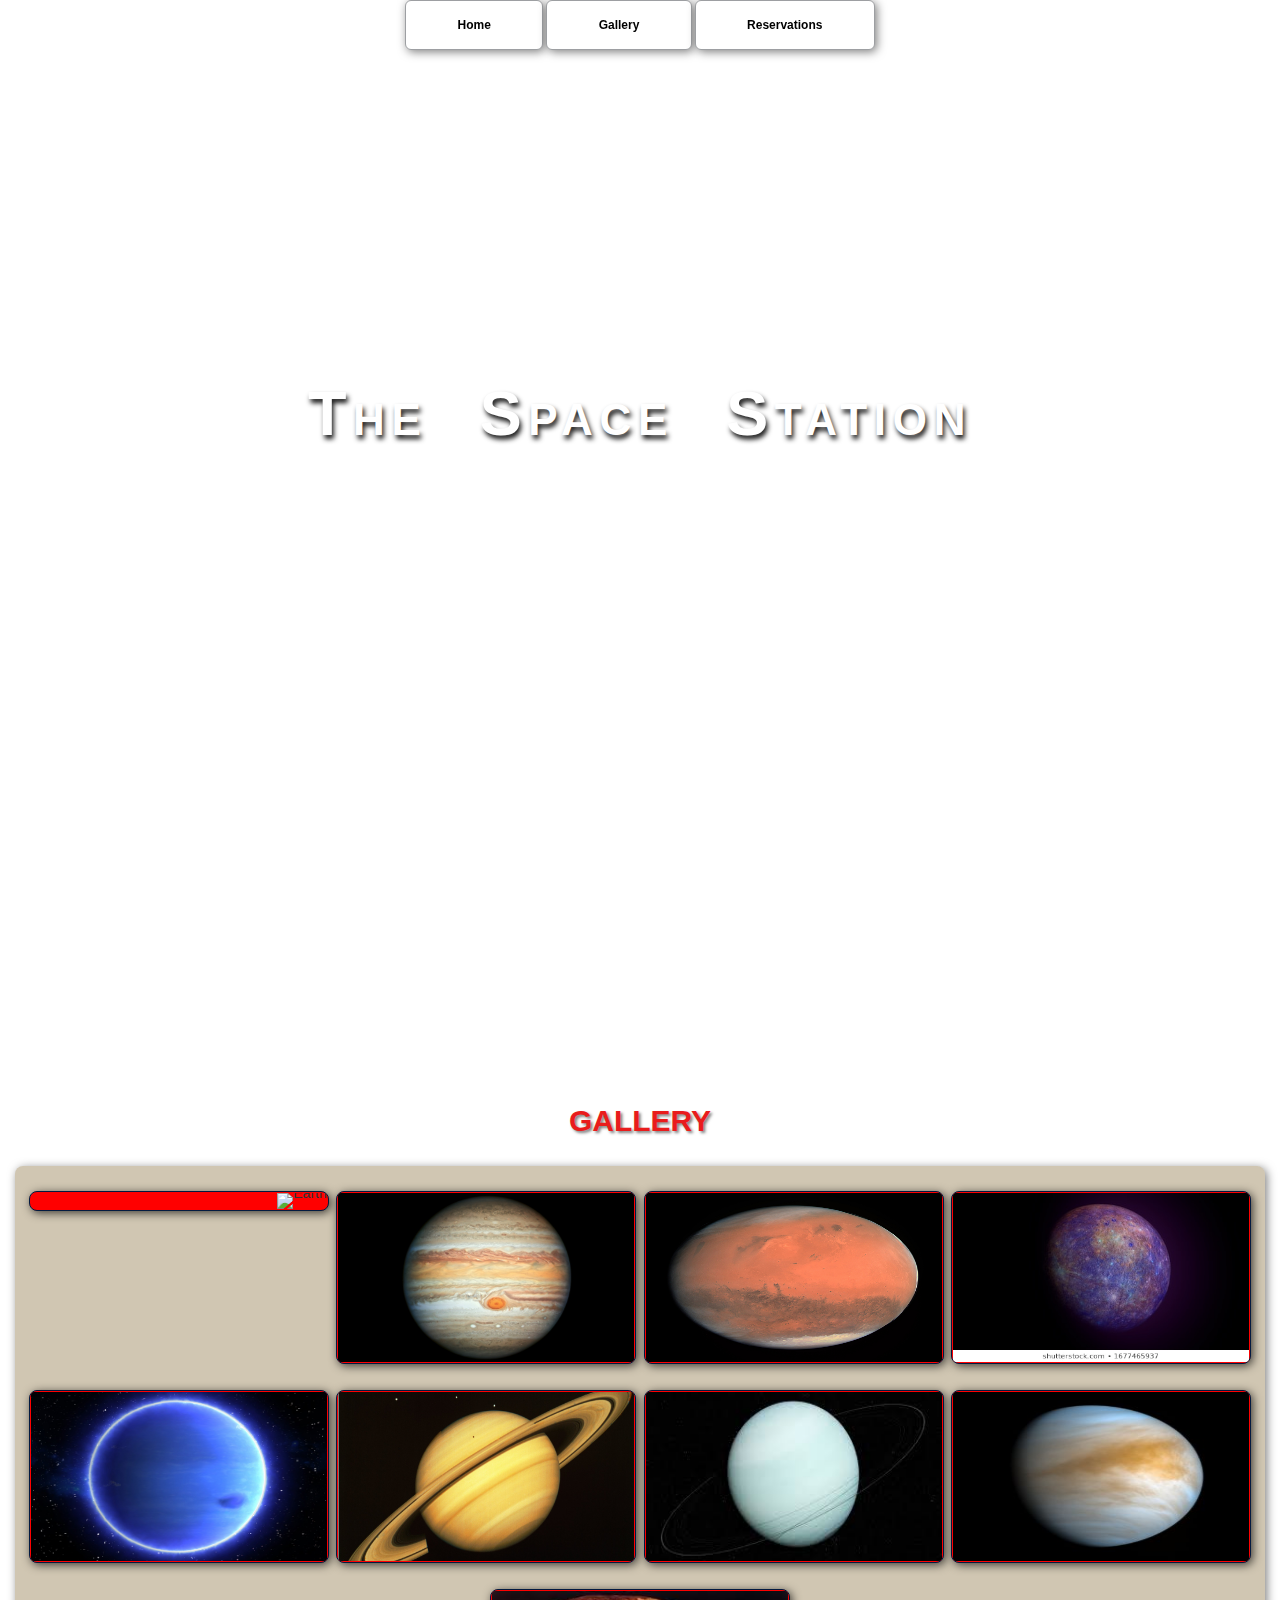
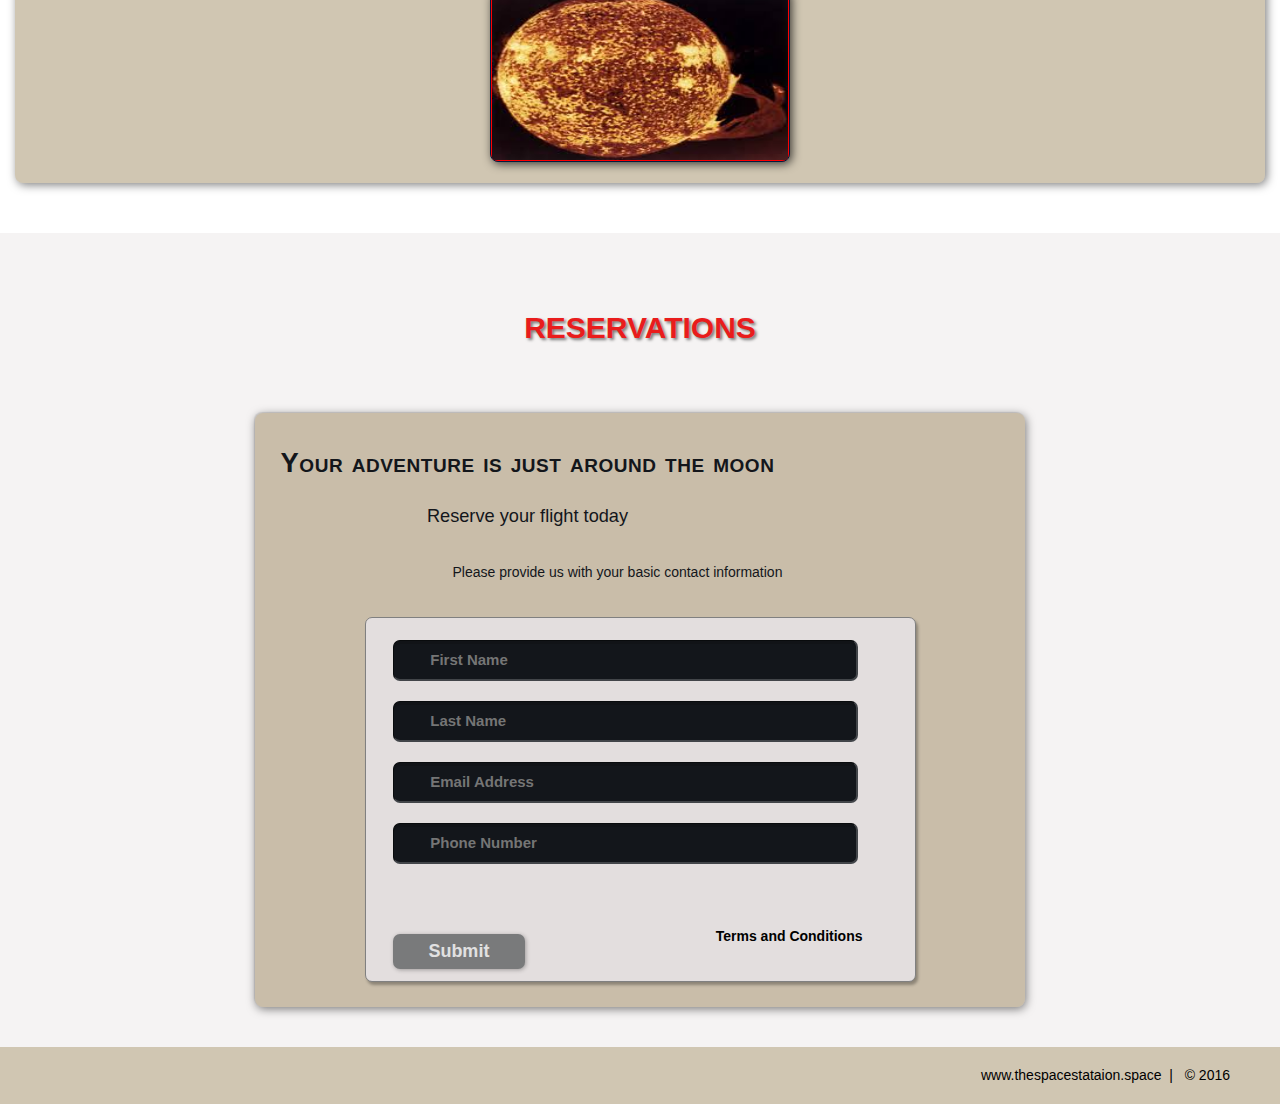
==== Project/index1.html @ 910d776b "All Project folder files uploaded" ====
<!DOCTYPE html>
<html lang="en">
	<head>
		<meta charset="utf-8">
		<title>The Space Station | Resort</title>
		<link rel="stylesheet" href="./css/shared.css">
		<link rel="stylesheet" href="./css/animations.css">	
	</head>
	<body>
	
		<!--Nav-->
		<div class="wrap">
			<div class="menu-container">
				<ul class="menu">
					<a href = "#home" id="link"><li>Home</li></a>
					<a href = "#gallery" id="link"><li>Gallery</li></a>
					<a href = "#contact" id="link"><li>Reservations</li></a>
				</ul>
			</div>
		</div>
		<!--End Nav-->
		
		<!--Home-->
		<div id="home">
			<div class="container">
				<div class="text-center">
					<span class="head-main">The Space Station</span>
				</div>
			</div>
		</div>
		<!--End Home-->
		
		<!--Gallery-->
		<section id="gallery">
			<div class="container">
				<h1>Gallery</h1>
				<div class="flex-container">
				
					<!--Photo-Container 1-->
					<div class="photo-container">
						<div class="photo">
							<img src="./Images/Thumb/thumbnail_1.jpg" alt="Earth">
							<div class="photo-overlay">
								<h3>Click to Enlarge</h3>
								<p>We have several space launches departing daily, book your flight today!</p>
							</div>
						</div>
					</div>
					<!--End Photo-Container 1-->
					
					<!--Photo-Container 2-->
					<div class="photo-container">
						<div class="photo">
							<img src="./Images/Thumb/thumbnail_2.jpg" alt="Jupiter">
							<div class="photo-overlay">
								<h3>Click to Enlarge</h3>
								<p>We have several space launches departing daily, book your flight today!</p>
							</div>
						</div>
					</div>
					<!--End Photo-Container 2-->
					
					<!--Photo-Container 3-->
					<div class="photo-container">
						<div class="photo">
							<img src="./Images/Thumb/thumbnail_3.jpg" alt="Mars">
							<div class="photo-overlay">
								<h3>Click to Enlarge</h3>
								<p>We have several space launches departing daily, book your flight today!</p>
							</div>
						</div>
					</div>
					<!--End Photo-Container 3-->
					
					<!--Photo-Container 4-->
					<div class="photo-container">
						<div class="photo">
							<img src="./Images/Thumb/thumbnail_4.jpg" alt="Mercury">
							<div class="photo-overlay">
								<h3>Click to Enlarge</h3>
								<p>We have several space launches departing daily, book your flight today!</p>
							</div>
						</div>
					</div>
					<!--End Photo-Container 4-->
					
					<!--Photo-Container 5-->
					<div class="photo-container">
						<div class="photo">
							<img src="./Images/Thumb/thumbnail_5.jpg" alt="Neptune">
							<div class="photo-overlay">
								<h3>Click to Enlarge</h3>
								<p>We have several space launches departing daily, book your flight today!</p>
							</div>
						</div>
					</div>
					<!--End Photo-Container 5-->
					
					<!--Photo-Container 6-->
					<div class="photo-container">
						<div class="photo">
							<img src="./Images/Thumb/thumbnail_6.jpg" alt="Saturn">
							<div class="photo-overlay">
								<h3>Click to Enlarge</h3>
								<p>We have several space launches departing daily, book your flight today!</p>
							</div>
						</div>
					</div>
					<!--End Photo-Container 6-->
					
					<!--Photo-Container 7-->
					<div class="photo-container">
						<div class="photo">
							<img src="./Images/Thumb/thumbnail_7.jpg" alt="Uranus">
							<div class="photo-overlay">
								<h3>Click to Enlarge</h3>
								<p>We have several space launches departing daily, book your flight today!</p>
							</div>
						</div>
					</div>
					<!--End Photo-Container 7-->
					
					<!--Photo-Container 8-->
					<div class="photo-container">
						<div class="photo">
							<img src="./Images/Thumb/thumbnail_8.jpg" alt="Pluto">
							<div class="photo-overlay">
								<h3>Click to Enlarge</h3>
								<p>We have several space launches departing daily, book your flight today!</p>
							</div>
						</div>
					</div>
					<!--End Photo-Container 8-->
					
					<!--Photo-Container 9-->
					<div class="photo-container">
						<div class="photo">
							<img src="./Images/Thumb/thumbnail_9.jpg" alt="Sun">
							<div class="photo-overlay">
								<h3>Click to Enlarge</h3>
								<p>We have several space launches departing daily, book your flight today!</p>
							</div>
						</div>
					</div>
					<!--End Photo-Container 9-->
				
				</div>
			</div>
		</section>
		<!--End Gallery-->
		
		<!--RSVP-->
		<section id="contact">
			<div class="container">
				<div class="heading-padding">
					<h1 class="heading-padding">Reservations</h1>
					<div class="reservation">
						<h2><span>Your adventure is just around the moon</span>
						<br />Reserve your flight today
						</h2>
						<p class="rsvp-test">
							Please provide us with your basic contact information
						</p>
						<div class="form-rsvp">
							<form action="" method="post">
								<input class="rsvp" type="text" value="" placeholder="First Name">
								<input class="rsvp" type="text" value="" placeholder="Last Name">
								<input class="rsvp" type="text" value="" placeholder="Email Address">
								<input class="rsvp" type="text" value="" placeholder="Phone Number">
								<div class="form-spacer">
									<label class="terms">Terms and Conditions</label>
								</div>
								<div class="submit">	
									<input type="submit" value="Submit">
								</div>
							</form>
						</div>
					</div>
				</div>
			</div>
		</section>
		<!--End RSVP-->
		
		<!--Footer-->
		<div id="footer">
			www.thespacestataion.space &nbsp;| &nbsp; &copy; 2016
		</div>
		<!--End Footer-->
		
	</body>
</html>
---- Project/css/shared.css ----
/*=======================================
    Author:  Eric Wood
    *************************************
    Generic Styles
=======================================*/
html {
    font-family: sans-serif;
    font-size: 62.5%;
    -webkit-tap-highlight-color: rgba(0, 0, 0, 0);
    -webkit-text-size-adjust: 100%;
    -ms-text-size-adjust: 100%;
}

body {
    font-size: 14px;
    margin: 0;
    font-family: "Helvetica Neue", Helvetica, Arial, sans-serif;
    line-height: 1.24857143;
    color: #333;
    background-color: #fff;
}

footer,
nav {
    display: block;
}

h1, h2, h3, h4, h5, h6 {
    font-family: 'Open Sans', sans-serif;
}

h1 {
    line-height: 50px;
    font-weight: 900;
    font-size: 30px;
    text-transform: uppercase;
    text-align: center;
    color: #E91C1C;
    text-shadow: 2px 2px 3px rgba(0, 0, 0, 0.5);
}

h1:hover {  /* This is the underline */
    display: block;
    content: "";
    height: 2px;
    width: 150px;
    background: #E91C1C;
    margin: 5px auto 40px;
    text-shadow: 2px 2px 3px rgba(0, 0, 0, 0.5);
}

h2 {
    line-height: 50px;
    color: #E91C1C;
}

h3 {
    line-height: 30px;
    padding-bottom: 20px;
}

h4 {
    padding-top: 25px;
    line-height: 40px;
    padding-bottom: 0px;
    font-size: 22px;
    font-weight: 900;
}

p {
    font-weight: 300;
    line-height: 30px;
    padding-bottom: 15px;
}

.text-center {
    text-align: center;
}

.heading-padding {
    padding-bottom: 40px;
}

section {
    padding-top: 50px;
    margin-top: 50px;
}

.navbar {
    height: 105px;
    max-height: 340px;
    display: block;
}

.container {
    padding-right: 15px;
    padding-left: 15px;
    margin-right: auto;
    margin-left: auto;
}

.container-fluid {
    padding-right: 15px;
    padding-left: 15px;
    margin-right: auto;
    margin-left: auto;
}

.row {
    margin-right: -15px;
    margin-left: -15px;
}

clearfix:after,
container:after,
navbar:after {
    clear: both;
    display: table;
    content: "";
}

.wrap {
    height: 100%;
    width: 100%;
    position: absolute;
    /* This ensures that the images cannot
    render outside of their container
    without forcing any scrollbars */
    overflow: hidden;
    top: 0;
    left: 0;
    text-align: center;
}

.menu-container {
    max-height: 340px;
    margin: 0% auto;
    content: "";
    /* top: 0;
    left: 0; */
    /* position: absolute */
    /* to the top edge of the screen */
    width: 100%;
    position: fixed;
    z-index: 100;
    /* background-color: rgba(255, 255, 255, 0.5); */
}

/* ==================================================
HOME SECTION STYLES
===================================================*/

#home {
    background: url(../) no-repeat 50% 50%;
    background-attachment: fixed;
    -webkit-background-size: cover;
    -moz-background-size: cover;
    -o-background-size: cover;
    background-size: cover;
    width: 100%;
    display: block;
    height: auto;
    padding-top: 350px; /* This is spacer before main title logo */
    padding-bottom: 500px; /* This is spacer after main title logo */
    color: #fff;
}

.head-main {
    text-shadow: 2px 4px 5px rgba(0, 0, 0, 0.9);
    font-variant: small-caps;
    color: #fff;
    letter-spacing: 5pt;
    word-spacing: 21pt;
    font-size: 4.5em;
    text-align: left;
    font-family: impact, sans-serif;
    line-height: 2;
    font-weight: 900;
    border: 5px double #fff;
    padding: 10px;
}

.head-sub-main {
    font-size: 23px;
    font-weight: 500;
    padding: 50px 20px 10px 20px;
    text-transform: uppercase;
}

.head-last {
    font-size: 18px;
    font-weight: 900;
    padding: 50px 20px 20px 20px;
    border: 1px dotted #fff;
    padding: 5px;
}

/* =======================================
Contact STYLES
========================================*/
.flex-container {
    display: -webkit-flex;
    display: flex;
    flex-wrap: wrap;
    padding: 10px;
    border-radius: 8px;
    margin: 0px auto;
    background-color: rgba(100, 65, 0, 0.3);
    box-shadow: 2px 2px 10px 0 rgba(0, 0, 0, 0.5);
}

#contact {
    background-color: #f5f3f3;
}

.reservation {
    width: 60%;
    padding: 10px;
    border-radius: 8px;
    margin: 0px auto;
    background-color: rgba(100, 65, 0, 0.3);
    box-shadow: -1px -1px 1px 0 rgba(0, 0, 0, 0.1), 1px 2px 10px 0 rgba(0, 0, 0, 0.5);
}

.reservation h2 {
    width: 70%;
    text-align: center;
    margin: 0pxauto;
    color: #13161B;
    font-weight: 500;
    font-size: 1.3em;
    letter-spacing: 0pt;
    word-spacing: 0pt;
}

.reservation h2 span {
    width: 70%;
    text-align: center;
    margin: 0 auto;
    color: #13161B;
    font-weight: 900;
    font-size: 1.5em;
    font-variant: small-caps;
    letter-spacing: .4pt;
    word-spacing: .3pt;
}

.reservation p {
    color: #13161B;
    width: 50%;
    margin: 0 auto;
}

.reservation form {
    font-size: 15px;
    outline: none;
    font-weight: 600;
    color: #8D8E8F;
    padding: 12px 12px;
    width: 70%;
    border: 1px solid #808080;
    margin: 2% auto;
    border-radius: 7px;
    background: rgb(227, 222, 222);
    box-shadow: 2px 3px 3px 0px rgba(0, 0, 0, 0.3);
    font-family: 'Raleway', sans-serif;
}

.reservation input[type="text"] {
    font-size: 15px;
    outline: none;
    font-weight: 600;
    color: #8D8E8F;
    padding: 2% 1% 2% 7%;
    width: 80%;
    border-top: 1px solid #090B0D;
    border-right: 2px solid #424549;
    border-bottom: 2px solid #424549;
    border-left: 1px solid #090B0D;
    margin: 10px 1em;
    border-radius: 7px;
    background: #13161B;
    box-shadow: inset 0px 3px 0px 0px rgba(5, 5, 5, 0.15);
    font-family: 'Raleway', sans-serif;
}

.reservation input[type="text"]:hover {
    box-shadow: 0 0 18px  rgba(100, 65, 0, 0.8);
}

.form-spacer {
    padding: 30px 39px;
}

.terms {
    margin: 30px 1px 0 0;
    padding-left: 52px;
    font-size: 14px;
    line-height: 5px;
    color: #000;
    cursor: pointer;
    font-family: 'Raleway', sans-serif;
    font-weight: 600;
    position: relative;
    display: inline;
    float: right;
}

.terms:hover {
    color: orange;
    text-decoration: underline;
}

.submit input[type="submit"] {
    color: rgb(225, 225, 225);
    cursor: pointer;
    border: none;
    font-weight: 900;
    outline: none;
    text-align: center;
    font-family: 'Raleway', sans-serif;
    margin: 0px 3%;
    padding: 7px 0px;
    width: 25%;
    font-size: 18px;
    transition: border-color 0.3s color 0.3s background-color 0.3s;
    border-radius: 7px;
    background-color: #797a7b;
    box-shadow: 1px 1px 4px 0 rgba(0, 0, 0, 0.3);
}

.submit input[type="submit"]:hover {
    color: #000;
    background-color: #8D8E8F;
    box-shadow: inset 1px 2px 15px 0 rgba(0, 0, 0, 0.5);
}

/* =========================================================
FOOTER STYLES
========================================================= */
#footer {
    background-color: rgba(100, 65, 0, 0.3);
    color: #000;
    text-shadow: 2px 2px 8px 0 (0, 0, 0, 0.4);
    padding: 20px 50px 20px 50px;
    text-align: right;
}
---- Project/css/animations.css ----
/*===============================================
    MENU SECTION ANIMATION
===============================================*/
.menu {
    color: #f00;
    font: bold 12px/18px sans-serif;
    text-align: right;
    display: inline;
    margin: 0% auto;
    padding: 0;
    list-style: none;
    text-decoration: none;
}

.menu li {
    color: #000;
    background-color: rgba(255, 255, 255, 1);
    display: inline-block;
    margin: 0% auto;
    position: relative;
    padding: 15px 4%;
    border: 1px solid #9D9FA2;
    box-shadow: 2px 2px 10px 0 rgba(0, 0, 0, 0.5);
    border-radius: 6px;
    /* background-color: #052136; */
    cursor: pointer;
    transition-property: background;
    transition-duration: .4s;
    transition-delay: 0s;
    transition-timing-function: ease-in-out;
}

.menu li:hover {
    color: #f00;
    background-color: rgba(100, 65, 0, 0.3);
}

/* ==================================================
    GALLERY SECTION ANIMATION
=================================================== */

.photo {
    position: relative;
    line-height: 0;
    margin-bottom: 2em;
    overflow: hidden;
    border-radius: 8px;
    padding: 1px;
    border: 1px solid #021A40;
    background-color: #f00;
    box-shadow: 2px 2px 10px 0 rgba(0, 0, 0, 0.7);
 }

 .photo-container {
     text-align: right;
     margin: 15px auto;
     width: 300px;
     height: 169px;
 }

 .photo-container img {
    max-width: 100%;
    width: 300px;
    height: 169px;
 }

 .photo-overlay {
     color: #fff;
     position: absolute;
     top: 0;
     right: 0;
     bottom: 0;
     left: 0;
     padding-left: 20px;
     padding-right: 20px;
     justify-content: center; /* For centering text within .photo-overlay */
     align-items: center;
     background: rgba(0, 0, 0, 0.5);
 }

 .white-head {
     color: #C9BDAA;
    margin-top: 5%;
 }

 /* ========================================
 PHOTO OVERLAY TRANSITIONS
 ======================================== */
 .photo-overlay {
     opacity: 0;
     transition: opacity .5s;
     border-radius: 10px;
     cursor: pointer;
 }

 .photo-overlay:hover {
     opacity: 1;
 }

 .photo img {
     transition: transform .5s;
     transform-origin: 50% 50%;
 }

 .photo:hover img {
     transform: scale(1.1);
 }
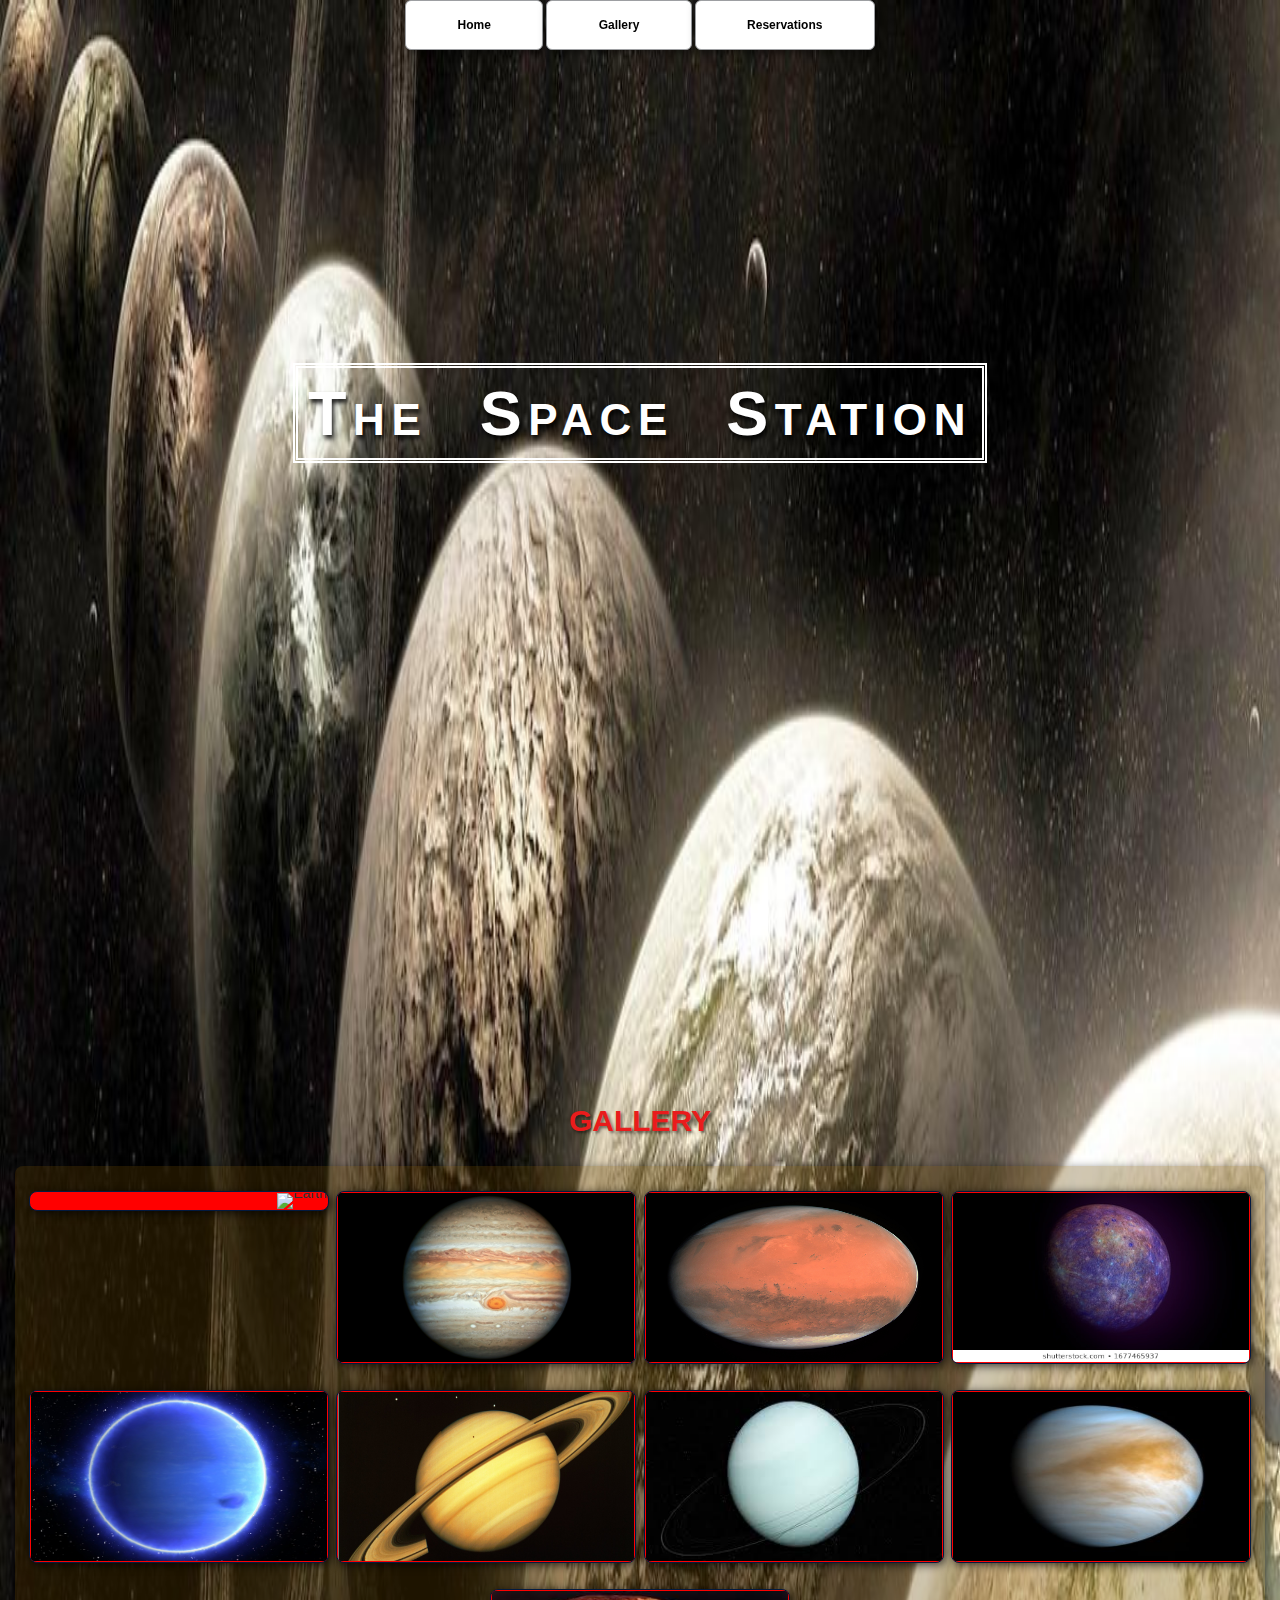
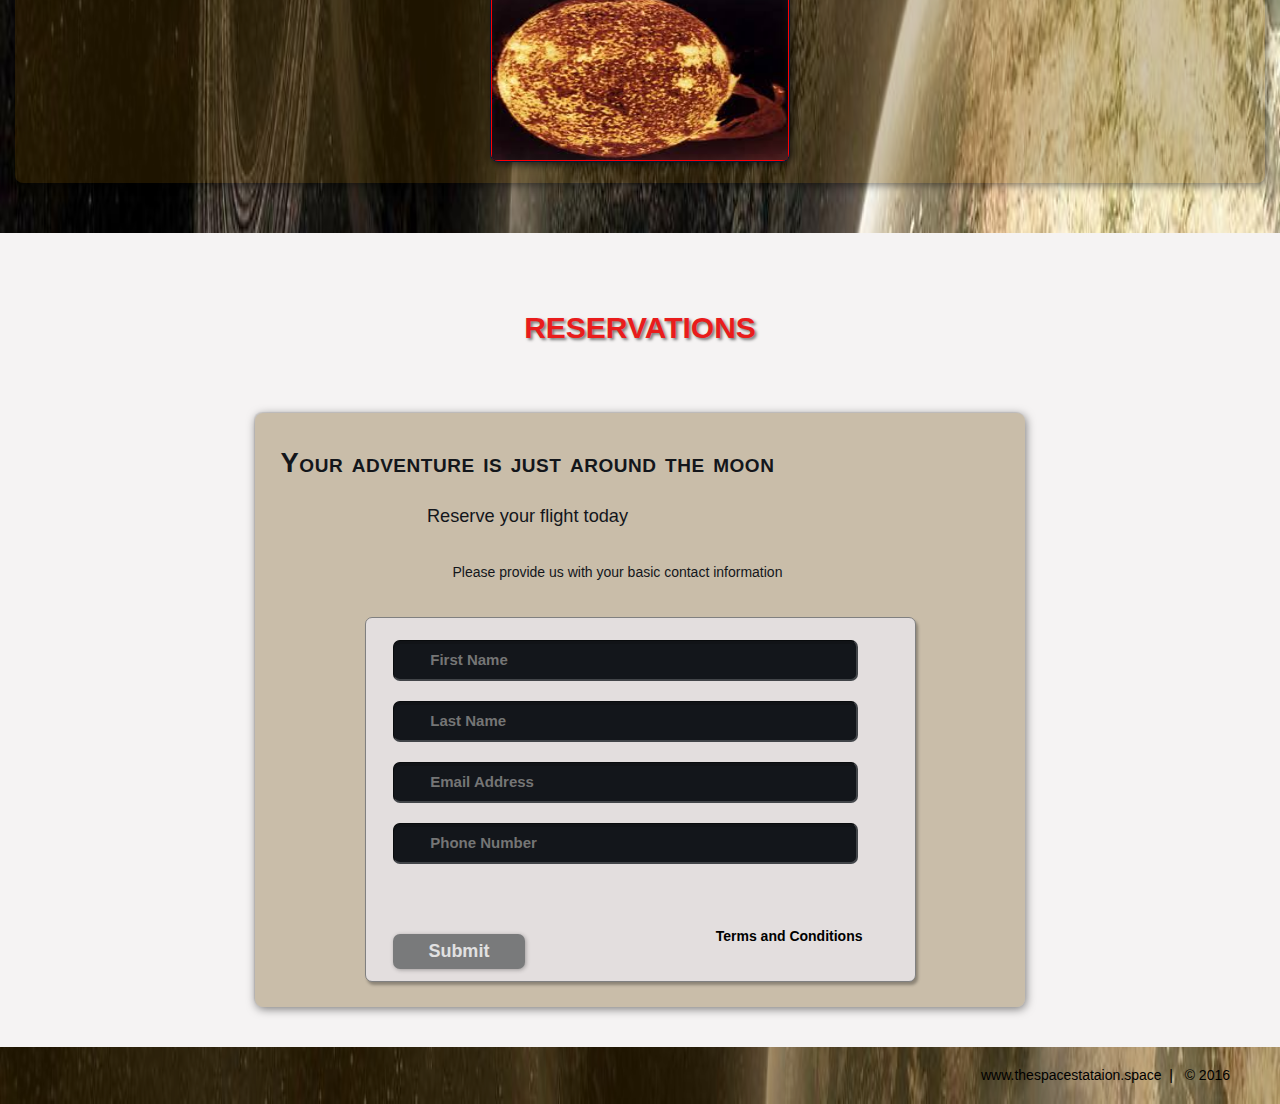
==== commit 52fc259e: "Updating files" ====
--- a/Project/index1.html
+++ b/Project/index1.html
@@ -22,7 +22,7 @@
 		
 		<!--Home-->
 		<div id="home">
-			<div class="container">
+			<div class="container-planets">
 				<div class="text-center">
 					<span class="head-main">The Space Station</span>
 				</div>
--- a/Project/css/shared.css
+++ b/Project/css/shared.css
@@ -18,6 +18,9 @@
     line-height: 1.24857143;
     color: #333;
     background-color: #fff;
+    background: url("../planets.jpg");
+    background-position: center center; 
+    background-size: 100% 100%;
 }
 
 footer,
@@ -36,16 +39,6 @@
     text-transform: uppercase;
     text-align: center;
     color: #E91C1C;
-    text-shadow: 2px 2px 3px rgba(0, 0, 0, 0.5);
-}
-
-h1:hover {  /* This is the underline */
-    display: block;
-    content: "";
-    height: 2px;
-    width: 150px;
-    background: #E91C1C;
-    margin: 5px auto 40px;
     text-shadow: 2px 2px 3px rgba(0, 0, 0, 0.5);
 }
 
